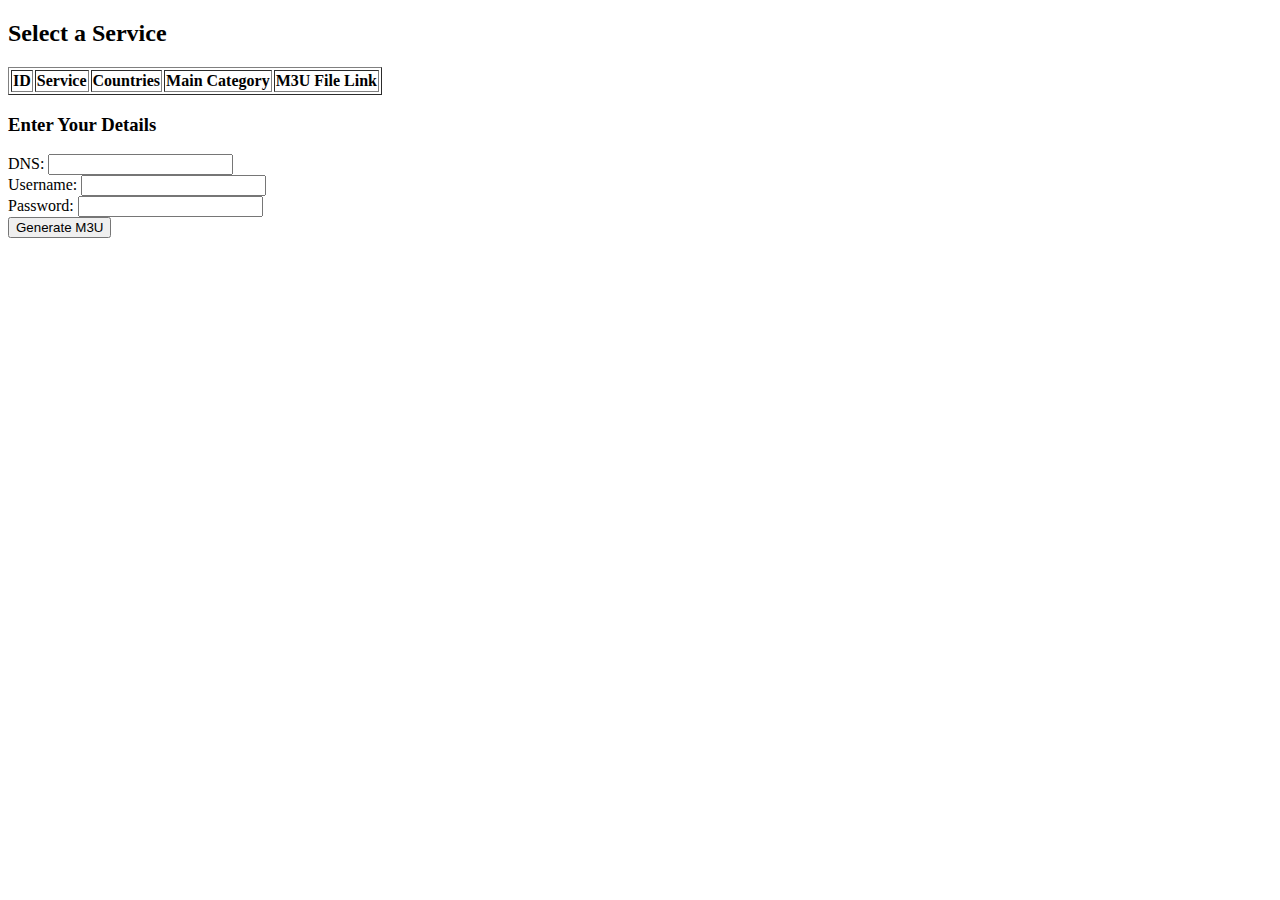
==== index.html @ 5a7fcea5 "Change name" ====
<!DOCTYPE html>
<html lang="en">
<head>
    <meta charset="UTF-8">
    <meta name="viewport" content="width=device-width, initial-scale=1.0">
    <title>IPTV M3U Generator</title>
</head>
<body>
    <h2>Select a Service</h2>
    <table border="1">
        <thead>
            <tr>
                <th>ID</th>
                <th>Service</th>
                <th>Countries</th>
                <th>Main Category</th>
                <th>M3U File Link</th>
            </tr>
        </thead>
        <tbody id="tableBody"></tbody>
    </table>

    <h3>Enter Your Details</h3>
    <label>DNS: <input type="text" id="dns"></label><br>
    <label>Username: <input type="text" id="username"></label><br>
    <label>Password: <input type="password" id="password"></label><br>
    <input type="hidden" id="selectedID">
    <input type="hidden" id="m3uUrl">
    <button onclick="submitForm()">Generate M3U</button>

    <script>
        const CSV_URL = "https://docs.google.com/spreadsheets/d/1JZ3K-7VKtXdZfnqcUBU2Mv2cGKwgWa73NACNQFrylD4/gviz/tq?tqx=out:csv"; // Nueva URL

        async function loadCSV() {
            try {
                let response = await fetch(CSV_URL, { redirect: "follow" }); // Sigue la redirección automáticamente
                if (!response.ok) throw new Error("Failed to fetch CSV file");

                let text = await response.text();
                console.log("CSV Text:", text);  // Debug: Verificamos el contenido CSV

                let rows = text.split("\n").slice(2); // Omitimos las primeras 2 líneas (mensaje y encabezado)
                let tableBody = document.getElementById("tableBody");

                rows.forEach(row => {
                    let columns = row.split(",");
                    console.log("Row Columns:", columns);  // Debug: Verificamos cada fila

                    if (columns.length >= 5) {
                        let newRow = document.createElement("tr");
                        newRow.innerHTML = `
                            <td>${columns[0]}</td>
                            <td>${columns[1]}</td>
                            <td>${columns[2]}</td>
                            <td>${columns[3]}</td>
                            <td><a href="${columns[4]}" target="_blank">Download</a></td>
                        `;
                        newRow.onclick = () => selectRow(columns[0], columns[4]);
                        tableBody.appendChild(newRow);
                    }
                });
            } catch (error) {
                console.error("Error loading CSV:", error);
            }
        }

        function selectRow(id, url) {
            document.getElementById("selectedID").value = id;
            document.getElementById("m3uUrl").value = url;
            alert(`Selected ID: ${id}`);
        }

        function submitForm() {
            let dns = document.getElementById("dns").value;
            let username = document.getElementById("username").value;
            let password = document.getElementById("password").value;
            let selectedID = document.getElementById("selectedID").value;
            let m3uUrl = document.getElementById("m3uUrl").value;

            if (!selectedID || !dns || !username || !password) {
                alert("Please fill in all fields.");
                return;
            }

            alert(`Processing M3U file for ID: ${selectedID} with DNS: ${dns}`);
            // Aquí puedes hacer una petición a un backend para procesar la M3U con las credenciales
        }

        loadCSV();
    </script>
</body>
</html>
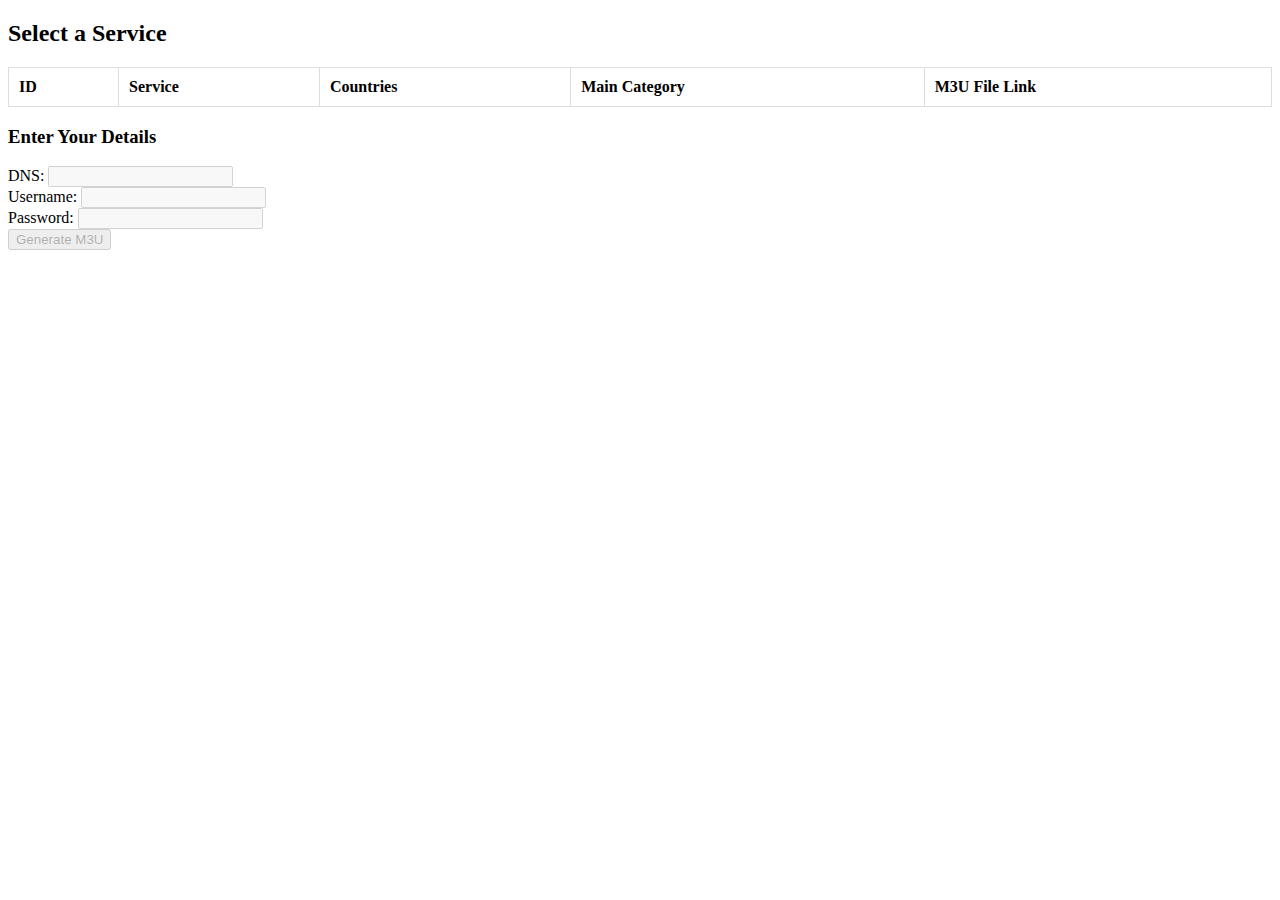
==== commit bcf0086b: "Commit" ====
--- a/index.html
+++ b/index.html
@@ -4,6 +4,23 @@
     <meta charset="UTF-8">
     <meta name="viewport" content="width=device-width, initial-scale=1.0">
     <title>IPTV M3U Generator</title>
+    <style>
+        table {
+            width: 100%;
+            border-collapse: collapse;
+        }
+        th, td {
+            padding: 10px;
+            border: 1px solid #ddd;
+            text-align: left;
+        }
+        tr {
+            cursor: pointer;
+        }
+        tr:hover {
+            background-color: #f2f2f2;
+        }
+    </style>
 </head>
 <body>
     <h2>Select a Service</h2>
@@ -21,31 +38,27 @@
     </table>
 
     <h3>Enter Your Details</h3>
-    <label>DNS: <input type="text" id="dns"></label><br>
-    <label>Username: <input type="text" id="username"></label><br>
-    <label>Password: <input type="password" id="password"></label><br>
+    <label>DNS: <input type="text" id="dns" disabled></label><br>
+    <label>Username: <input type="text" id="username" disabled></label><br>
+    <label>Password: <input type="password" id="password" disabled></label><br>
     <input type="hidden" id="selectedID">
     <input type="hidden" id="m3uUrl">
-    <button onclick="submitForm()">Generate M3U</button>
+    <button id="generateBtn" onclick="submitForm()" disabled>Generate M3U</button>
 
     <script>
-        const CSV_URL = "https://docs.google.com/spreadsheets/d/1JZ3K-7VKtXdZfnqcUBU2Mv2cGKwgWa73NACNQFrylD4/gviz/tq?tqx=out:csv"; // Nueva URL
+        const CSV_URL = "https://docs.google.com/spreadsheets/d/1JZ3K-7VKtXdZfnqcUBU2Mv2cGKwgWa73NACNQFrylD4/gviz/tq?tqx=out:csv"; 
 
         async function loadCSV() {
             try {
-                let response = await fetch(CSV_URL, { redirect: "follow" }); // Sigue la redirección automáticamente
+                let response = await fetch(CSV_URL, { redirect: "follow" });
                 if (!response.ok) throw new Error("Failed to fetch CSV file");
 
                 let text = await response.text();
-                console.log("CSV Text:", text);  // Debug: Verificamos el contenido CSV
-
-                let rows = text.split("\n").slice(2); // Omitimos las primeras 2 líneas (mensaje y encabezado)
+                let rows = text.split("\n").slice(1); 
                 let tableBody = document.getElementById("tableBody");
 
                 rows.forEach(row => {
                     let columns = row.split(",");
-                    console.log("Row Columns:", columns);  // Debug: Verificamos cada fila
-
                     if (columns.length >= 5) {
                         let newRow = document.createElement("tr");
                         newRow.innerHTML = `
@@ -53,7 +66,7 @@
                             <td>${columns[1]}</td>
                             <td>${columns[2]}</td>
                             <td>${columns[3]}</td>
-                            <td><a href="${columns[4]}" target="_blank">Download</a></td>
+                            <td>${columns[4]}</td>
                         `;
                         newRow.onclick = () => selectRow(columns[0], columns[4]);
                         tableBody.appendChild(newRow);
@@ -67,6 +80,10 @@
         function selectRow(id, url) {
             document.getElementById("selectedID").value = id;
             document.getElementById("m3uUrl").value = url;
+            document.getElementById("dns").disabled = false;
+            document.getElementById("username").disabled = false;
+            document.getElementById("password").disabled = false;
+            document.getElementById("generateBtn").disabled = false;
             alert(`Selected ID: ${id}`);
         }
 
@@ -83,7 +100,40 @@
             }
 
             alert(`Processing M3U file for ID: ${selectedID} with DNS: ${dns}`);
-            // Aquí puedes hacer una petición a un backend para procesar la M3U con las credenciales
+
+            const postData = {
+                id: selectedID,
+                dns: dns,
+                username: username,
+                password: password,
+                m3uUrl: m3uUrl
+            };
+
+            fetch('http://127.0.0.1:5000/process', {
+                method: 'POST',
+                headers: { 'Content-Type': 'application/json' },
+                body: JSON.stringify(postData)
+            })
+            .then(response => {
+                if (!response.ok) {
+                    throw new Error('Network response was not ok');
+                }
+                return response.blob();  
+            })
+            .then(blob => {
+                const link = document.createElement('a');
+                const url = window.URL.createObjectURL(blob);
+                link.href = url;
+                link.download = `modified_playlist_${selectedID}.m3u`;
+                document.body.appendChild(link);
+                link.click();
+                document.body.removeChild(link);
+                window.URL.revokeObjectURL(url);
+            })
+            .catch(error => {
+                console.error('Error:', error);
+                alert('Error processing M3U file');
+            });
         }
 
         loadCSV();
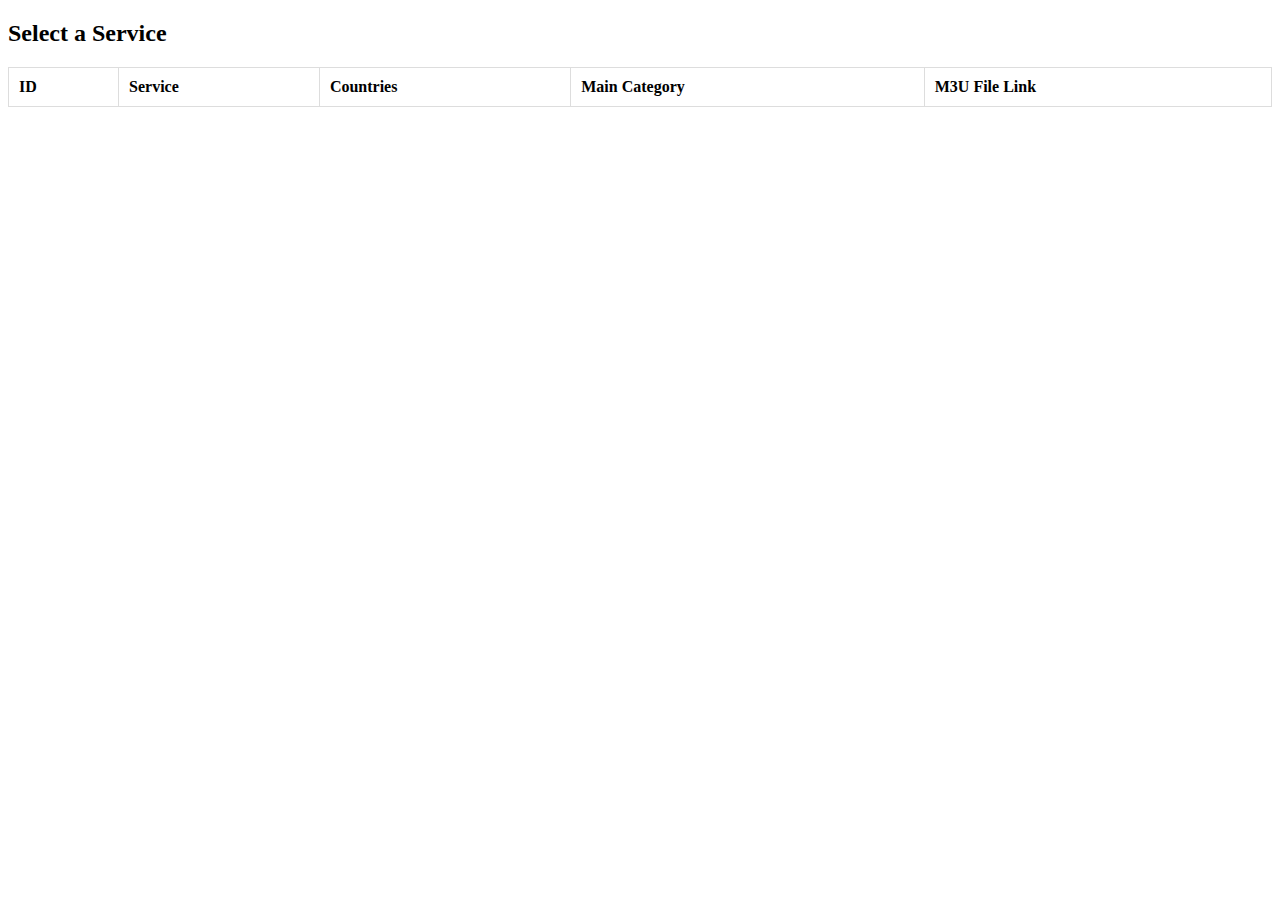
==== commit 2e35aaef: "Commit" ====
--- a/index.html
+++ b/index.html
@@ -20,9 +20,39 @@
         tr:hover {
             background-color: #f2f2f2;
         }
+        .selected {
+            background-color: #add8e6 !important; /* Celeste */
+        }
+        /* Estilos del Modal */
+        .modal {
+            display: none;
+            position: fixed;
+            z-index: 1;
+            left: 0;
+            top: 0;
+            width: 100%;
+            height: 100%;
+            background-color: rgba(0, 0, 0, 0.4);
+        }
+        .modal-content {
+            background-color: #fff;
+            margin: 15% auto;
+            padding: 20px;
+            border: 1px solid #888;
+            width: 300px;
+            text-align: center;
+        }
+        .close {
+            color: #aaa;
+            float: right;
+            font-size: 28px;
+            font-weight: bold;
+            cursor: pointer;
+        }
     </style>
 </head>
 <body>
+
     <h2>Select a Service</h2>
     <table border="1">
         <thead>
@@ -37,13 +67,20 @@
         <tbody id="tableBody"></tbody>
     </table>
 
-    <h3>Enter Your Details</h3>
-    <label>DNS: <input type="text" id="dns" disabled></label><br>
-    <label>Username: <input type="text" id="username" disabled></label><br>
-    <label>Password: <input type="password" id="password" disabled></label><br>
+    <!-- Modal para ingresar credenciales -->
+    <div id="myModal" class="modal">
+        <div class="modal-content">
+            <span class="close" onclick="closeModal()">&times;</span>
+            <h3>Enter Your Details</h3>
+            <label>DNS: <input type="text" id="dns"></label><br><br>
+            <label>Username: <input type="text" id="username"></label><br><br>
+            <label>Password: <input type="password" id="password"></label><br><br>
+            <button onclick="submitForm()">Generate M3U</button>
+        </div>
+    </div>
+
     <input type="hidden" id="selectedID">
     <input type="hidden" id="m3uUrl">
-    <button id="generateBtn" onclick="submitForm()" disabled>Generate M3U</button>
 
     <script>
         const CSV_URL = "https://docs.google.com/spreadsheets/d/1JZ3K-7VKtXdZfnqcUBU2Mv2cGKwgWa73NACNQFrylD4/gviz/tq?tqx=out:csv"; 
@@ -54,7 +91,7 @@
                 if (!response.ok) throw new Error("Failed to fetch CSV file");
 
                 let text = await response.text();
-                let rows = text.split("\n").slice(1); 
+                let rows = text.split("\n").slice(1);
                 let tableBody = document.getElementById("tableBody");
 
                 rows.forEach(row => {
@@ -68,7 +105,7 @@
                             <td>${columns[3]}</td>
                             <td>${columns[4]}</td>
                         `;
-                        newRow.onclick = () => selectRow(columns[0], columns[4]);
+                        newRow.onclick = () => selectRow(newRow, columns[0], columns[4]);
                         tableBody.appendChild(newRow);
                     }
                 });
@@ -77,14 +114,23 @@
             }
         }
 
-        function selectRow(id, url) {
+        function selectRow(row, id, url) {
+            // Quitar selección previa
+            document.querySelectorAll("tr").forEach(tr => tr.classList.remove("selected"));
+            
+            // Marcar fila actual como seleccionada
+            row.classList.add("selected");
+
+            // Guardar ID y URL
             document.getElementById("selectedID").value = id;
             document.getElementById("m3uUrl").value = url;
-            document.getElementById("dns").disabled = false;
-            document.getElementById("username").disabled = false;
-            document.getElementById("password").disabled = false;
-            document.getElementById("generateBtn").disabled = false;
-            alert(`Selected ID: ${id}`);
+
+            // Mostrar el modal
+            document.getElementById("myModal").style.display = "block";
+        }
+
+        function closeModal() {
+            document.getElementById("myModal").style.display = "none";
         }
 
         function submitForm() {
@@ -118,7 +164,7 @@
                 if (!response.ok) {
                     throw new Error('Network response was not ok');
                 }
-                return response.blob();  
+                return response.blob();
             })
             .then(blob => {
                 const link = document.createElement('a');
@@ -129,6 +175,7 @@
                 link.click();
                 document.body.removeChild(link);
                 window.URL.revokeObjectURL(url);
+                closeModal(); // Cerrar modal después de la descarga
             })
             .catch(error => {
                 console.error('Error:', error);
@@ -136,6 +183,7 @@
             });
         }
 
+        // Cargar CSV al inicio
         loadCSV();
     </script>
 </body>
